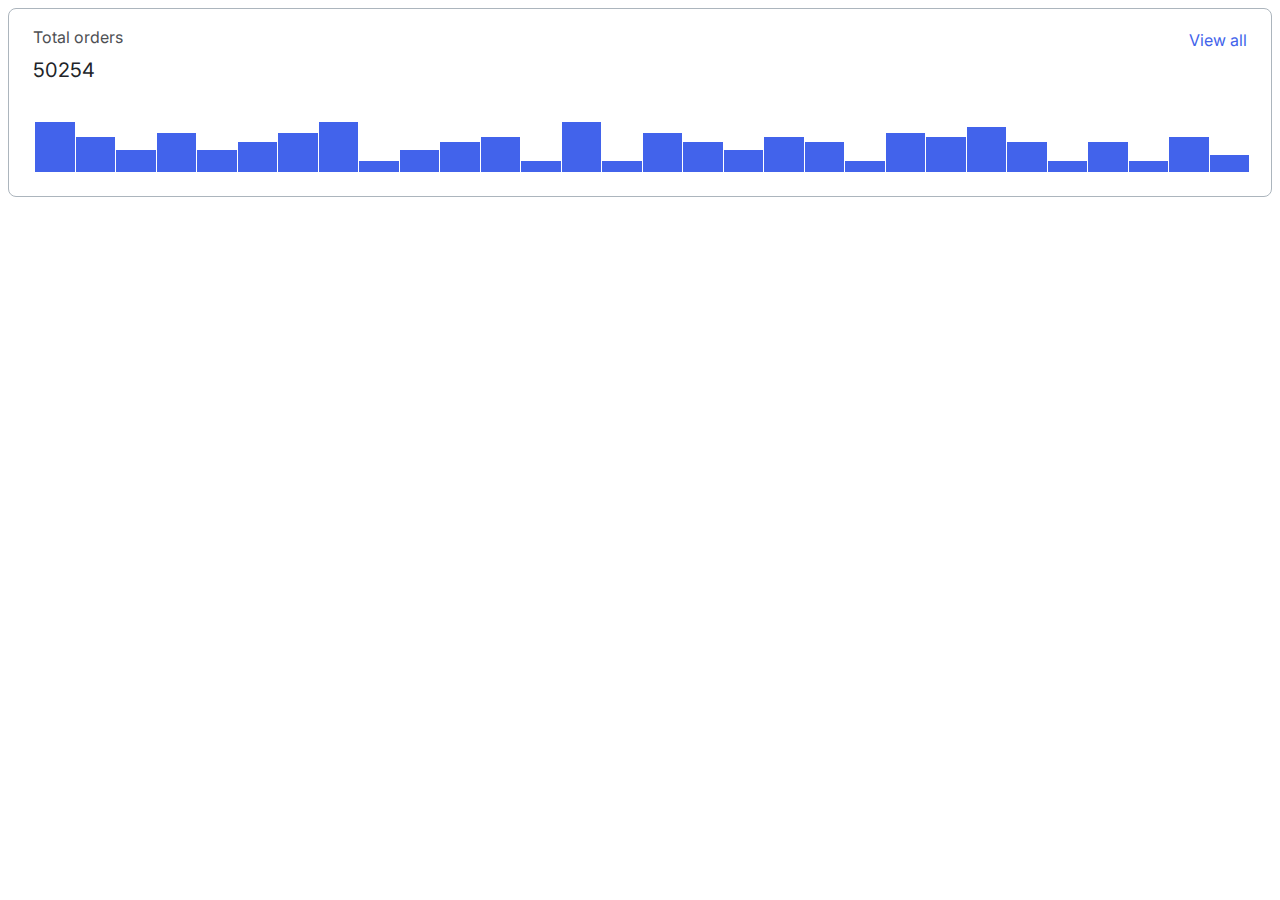
==== 04-lection2/01-histogram/index.html @ e3f01747 "add: histogram chart" ====
<!DOCTYPE html>
<!-- Страница с гистограммой -->
<html lang="ru">
<head>
	<link rel="stylesheet" href="../../assets/css/main.css">
	<link rel="stylesheet" href="./histogram.css">
</head>
<body>
<div class="histogram">
	<header class="histogram__header">
		<div class="histogram__orders">
			<h3 class="histogram__title">Total orders</h3>
			<h4 class="histogram__count">50254</h4>
		</div>
		<p class="histogram__button">View all</p>
	</header>
	<main class="histogram__body">
		<div class="histogram__chart">
			<div class="histogram__bar"></div>
			<div class="histogram__bar histogram__bar_70"></div>
			<div class="histogram__bar histogram__bar_44"></div>
			<div class="histogram__bar histogram__bar_78"></div>
			<div class="histogram__bar histogram__bar_44"></div>
			<div class="histogram__bar histogram__bar_60"></div>
			<div class="histogram__bar histogram__bar_78"></div>
			<div class="histogram__bar"></div>
			<div class="histogram__bar histogram__bar_22"></div>
			<div class="histogram__bar histogram__bar_44"></div>
			<div class="histogram__bar histogram__bar_60"></div>
			<div class="histogram__bar histogram__bar_70"></div>
			<div class="histogram__bar histogram__bar_22"></div>
			<div class="histogram__bar"></div>
			<div class="histogram__bar histogram__bar_22"></div>
			<div class="histogram__bar histogram__bar_78"></div>
			<div class="histogram__bar histogram__bar_60"></div>
			<div class="histogram__bar histogram__bar_44"></div>
			<div class="histogram__bar histogram__bar_70"></div>
			<div class="histogram__bar histogram__bar_60"></div>
			<div class="histogram__bar histogram__bar_22"></div>
			<div class="histogram__bar histogram__bar_78"></div>
			<div class="histogram__bar histogram__bar_70"></div>
			<div class="histogram__bar histogram__bar_90"></div>
			<div class="histogram__bar histogram__bar_60"></div>
			<div class="histogram__bar histogram__bar_22"></div>
			<div class="histogram__bar histogram__bar_60"></div>
			<div class="histogram__bar histogram__bar_22"></div>
			<div class="histogram__bar histogram__bar_70"></div>
			<div class="histogram__bar histogram__bar_34"></div>
		</div>
	</main>
</div>
</body>
</html>
---- assets/css/main.css ----
@import '../fonts/fonts.css';
@import './normalize.css';

@import "../../components/page/page.css";
@import "../../components/footer/footer.css";
@import "../../components/header/header.css";
@import "../../components/main/main.css";
@import "../../components/container/container.css";

:root {
	--white: #ffffff;
	--black: #212429;
	--pink: #F784AD;
	--purple: #7048E8;
	--blue: #374FC7;
	--red: #F03D3E;
	--grey-1: #F8F9FA;
	--grey-2: #DDE2E5;
	--grey-3: #ACB5BD;
	--grey-4: #495057;

	--error: var(--red);
	--success: var(--blue);

	--primary: var(--blue);
	--secondary: var(--purple);
}

* {
	font-family: 'Roboto', sans-serif;
}
---- 04-lection2/01-histogram/histogram.css ----
@import url('https://fonts.googleapis.com/css2?family=Inter:wght@100;200;300;400;500;600;700;800;900&display=swap');

:root {
	--blue: #4263EB;
	--purple: #7048E8;

	--black: #212429;
	--gray-4: #495057;
	--gray-3: #ACB5BD;
	--gray-2: #DDE2E5;
	--gray-1: #F8F9FA;
}


.histogram {
	padding: 16px 24px 24px;
	border-radius: 8px;
	background: #FFFFFF;
	/* Gray 3 */

	border: 1px solid var(--gray-3);
}

.histogram__header {
	display: flex;
	justify-content: space-between;

}

.histogram__title {
	font-family: 'Inter';
	font-style: normal;
	font-weight: 400;
	font-size: 16px;
	line-height: 24px;

	color: var(--black);

	opacity: 0.8;
	margin: 0;
}

.histogram__count {
	font-family: 'Inter';
	font-style: normal;
	font-weight: 400;
	font-size: 20px;
	line-height: 26px;

	color: var(--black);
	margin: 0;
	margin-top: 8px;
}

.histogram__button {
	font-family: 'Inter';
	font-style: normal;
	font-weight: 400;
	font-size: 16px;
	line-height: 24px;
	text-align: right;

	color: var(--blue);
	margin-top: 3px;
	margin-bottom: 0;
	height: fit-content;

	cursor: pointer;
}

.histogram__body {
	padding-top: 39px;
	padding-left: 2px;
	padding-right: 5px;
	width: 100%;
	height: 100%;
}

.histogram__chart {
	display: flex;
	height: 50px;
	flex-flow: row nowrap;
	gap: 1px;
	align-items: flex-end;
}

.histogram__bar {
	flex: 1 0 auto;
	background: var(--blue);
	height: 100%;
}

.histogram__bar_70 {
	height: 70%;
}

.histogram__bar_44 {
	height: 44%;
}

.histogram__bar_78 {
	height: 78%;
}

.histogram__bar_60 {
	height: 60%;
}

.histogram__bar_22 {
	height: 22%;
}

.histogram__bar_90 {
	height: 90%;
}

.histogram__bar_34 {
	height: 34%;
}
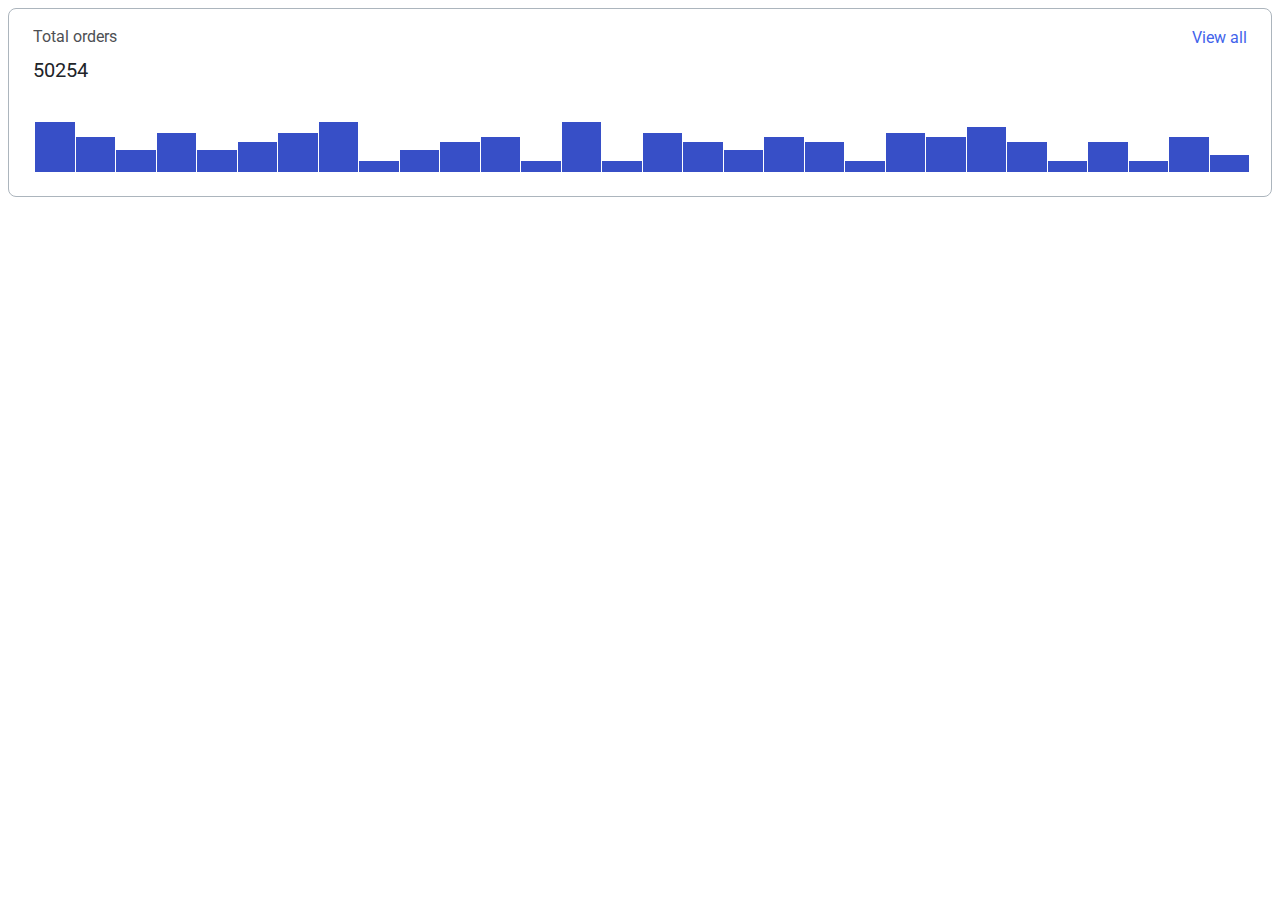
==== commit fe5045f1: "Merge 1f522a110ddb7297269229dff1c73ada190a3cfa into 25ed0951c49d380fdf95d1b50bf70fad2a8c62f2" ====
--- a/04-lection2/01-histogram/index.html
+++ b/04-lection2/01-histogram/index.html
@@ -12,24 +12,24 @@
 			<h3 class="histogram__title">Total orders</h3>
 			<h4 class="histogram__count">50254</h4>
 		</div>
-		<p class="histogram__button">View all</p>
+		<a class="histogram__link">View all</a>
 	</header>
-	<main class="histogram__body">
+	<div class="histogram__body">
 		<div class="histogram__chart">
-			<div class="histogram__bar"></div>
+			<div class="histogram__bar histogram__bar_100"></div>
 			<div class="histogram__bar histogram__bar_70"></div>
 			<div class="histogram__bar histogram__bar_44"></div>
 			<div class="histogram__bar histogram__bar_78"></div>
 			<div class="histogram__bar histogram__bar_44"></div>
 			<div class="histogram__bar histogram__bar_60"></div>
 			<div class="histogram__bar histogram__bar_78"></div>
-			<div class="histogram__bar"></div>
+			<div class="histogram__bar histogram__bar_100"></div>
 			<div class="histogram__bar histogram__bar_22"></div>
 			<div class="histogram__bar histogram__bar_44"></div>
 			<div class="histogram__bar histogram__bar_60"></div>
 			<div class="histogram__bar histogram__bar_70"></div>
 			<div class="histogram__bar histogram__bar_22"></div>
-			<div class="histogram__bar"></div>
+			<div class="histogram__bar histogram__bar_100"></div>
 			<div class="histogram__bar histogram__bar_22"></div>
 			<div class="histogram__bar histogram__bar_78"></div>
 			<div class="histogram__bar histogram__bar_60"></div>
@@ -47,7 +47,7 @@
 			<div class="histogram__bar histogram__bar_70"></div>
 			<div class="histogram__bar histogram__bar_34"></div>
 		</div>
-	</main>
+	</div>
 </div>
 </body>
 </html>
--- a/assets/css/main.css
+++ b/assets/css/main.css
@@ -13,6 +13,7 @@
 	--pink: #F784AD;
 	--purple: #7048E8;
 	--blue: #374FC7;
+	--blue-2: #4263EB;
 	--red: #F03D3E;
 	--grey-1: #F8F9FA;
 	--grey-2: #DDE2E5;
--- a/04-lection2/01-histogram/histogram.css
+++ b/04-lection2/01-histogram/histogram.css
@@ -1,24 +1,13 @@
-@import url('https://fonts.googleapis.com/css2?family=Inter:wght@100;200;300;400;500;600;700;800;900&display=swap');
-
-:root {
-	--blue: #4263EB;
-	--purple: #7048E8;
-
-	--black: #212429;
-	--gray-4: #495057;
-	--gray-3: #ACB5BD;
-	--gray-2: #DDE2E5;
-	--gray-1: #F8F9FA;
-}
-
-
 .histogram {
 	padding: 16px 24px 24px;
 	border-radius: 8px;
 	background: #FFFFFF;
+
+	font-family: 'Inter';
+	font-style: normal;
 	/* Gray 3 */
 
-	border: 1px solid var(--gray-3);
+	border: 1px solid var(--grey-3);
 }
 
 .histogram__header {
@@ -28,8 +17,6 @@
 }
 
 .histogram__title {
-	font-family: 'Inter';
-	font-style: normal;
 	font-weight: 400;
 	font-size: 16px;
 	line-height: 24px;
@@ -41,9 +28,8 @@
 }
 
 .histogram__count {
-	font-family: 'Inter';
-	font-style: normal;
 	font-weight: 400;
+
 	font-size: 20px;
 	line-height: 26px;
 
@@ -52,24 +38,16 @@
 	margin-top: 8px;
 }
 
-.histogram__button {
-	font-family: 'Inter';
-	font-style: normal;
-	font-weight: 400;
-	font-size: 16px;
-	line-height: 24px;
-	text-align: right;
-
-	color: var(--blue);
+.histogram__link {
+	color: var(--blue-2);
 	margin-top: 3px;
 	margin-bottom: 0;
 	height: fit-content;
-
 	cursor: pointer;
 }
 
 .histogram__body {
-	padding-top: 39px;
+	margin-top: 39px;
 	padding-left: 2px;
 	padding-right: 5px;
 	width: 100%;
@@ -87,7 +65,6 @@
 .histogram__bar {
 	flex: 1 0 auto;
 	background: var(--blue);
-	height: 100%;
 }
 
 .histogram__bar_70 {
@@ -116,4 +93,8 @@
 
 .histogram__bar_34 {
 	height: 34%;
+}
+
+.histogram__bar_100 {
+	height: 100%;
 }